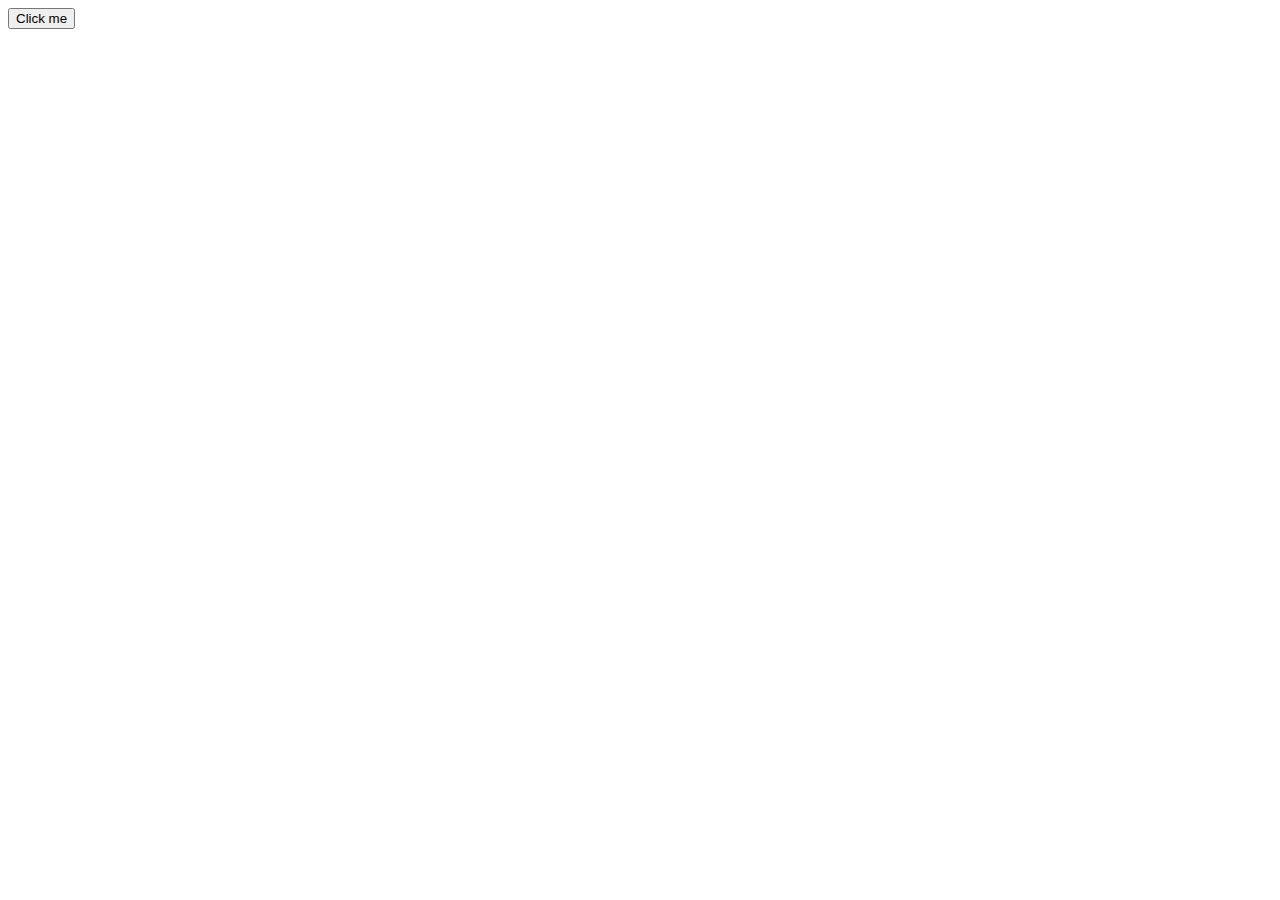
==== index.html @ d1eeb71b "Adicionando arquivos de teste documentação" ====
<!DOCTYPE html>
<html lang="en-US">
  <head>
    <meta charset="utf-8">
    <meta name="viewport" content="width=device-width">
    <title>Apply JavaScript example</title>    
</head>
  <body>
    <button id="botao">Click me</button>
    <script src="index.js"></script>
  </body>
</html>
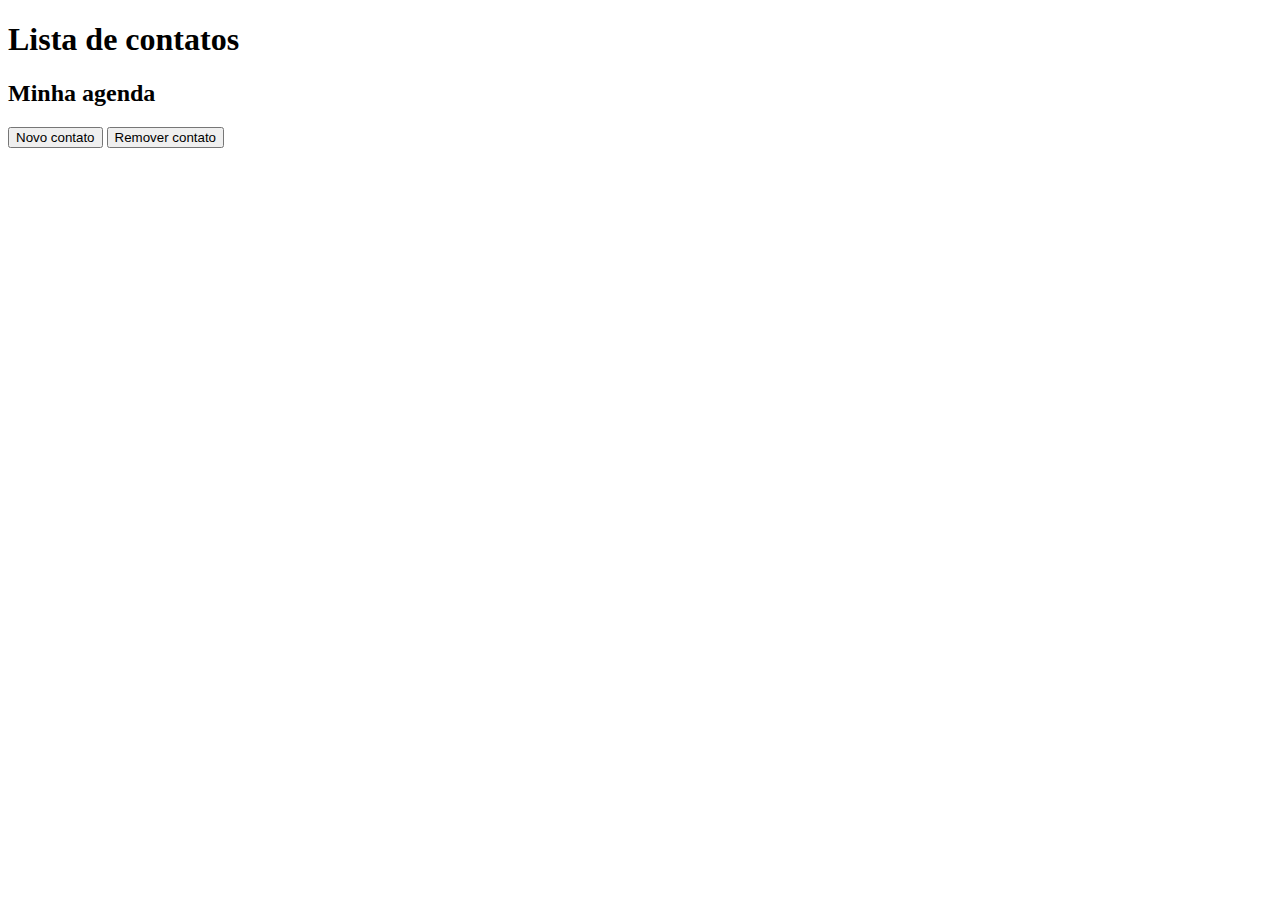
==== commit 884e234f: "Revisitando aulas" ====
--- a/index.html
+++ b/index.html
@@ -1,12 +1,19 @@
 <!DOCTYPE html>
-<html lang="en-US">
-  <head>
-    <meta charset="utf-8">
-    <meta name="viewport" content="width=device-width">
-    <title>Apply JavaScript example</title>    
+<html lang="en">
+<head>
+  <meta charset="UTF-8">
+  <meta name="viewport" content="width=device-width, initial-scale=1.0">
+  <title>Document</title>
+  <script src="index.js"></script>
 </head>
-  <body>
-    <button id="botao">Click me</button>
-    <script src="index.js"></script>
-  </body>
+<body>
+  <h1>Lista de contatos</h1>
+  
+  <h2>Minha agenda</h2>
+  
+  <button onclick="addContact()">Novo contato</button>
+  <button onclick="removeContact()">Remover contato</button>
+
+  <section id="contacts-list"></section>
+</body>
 </html>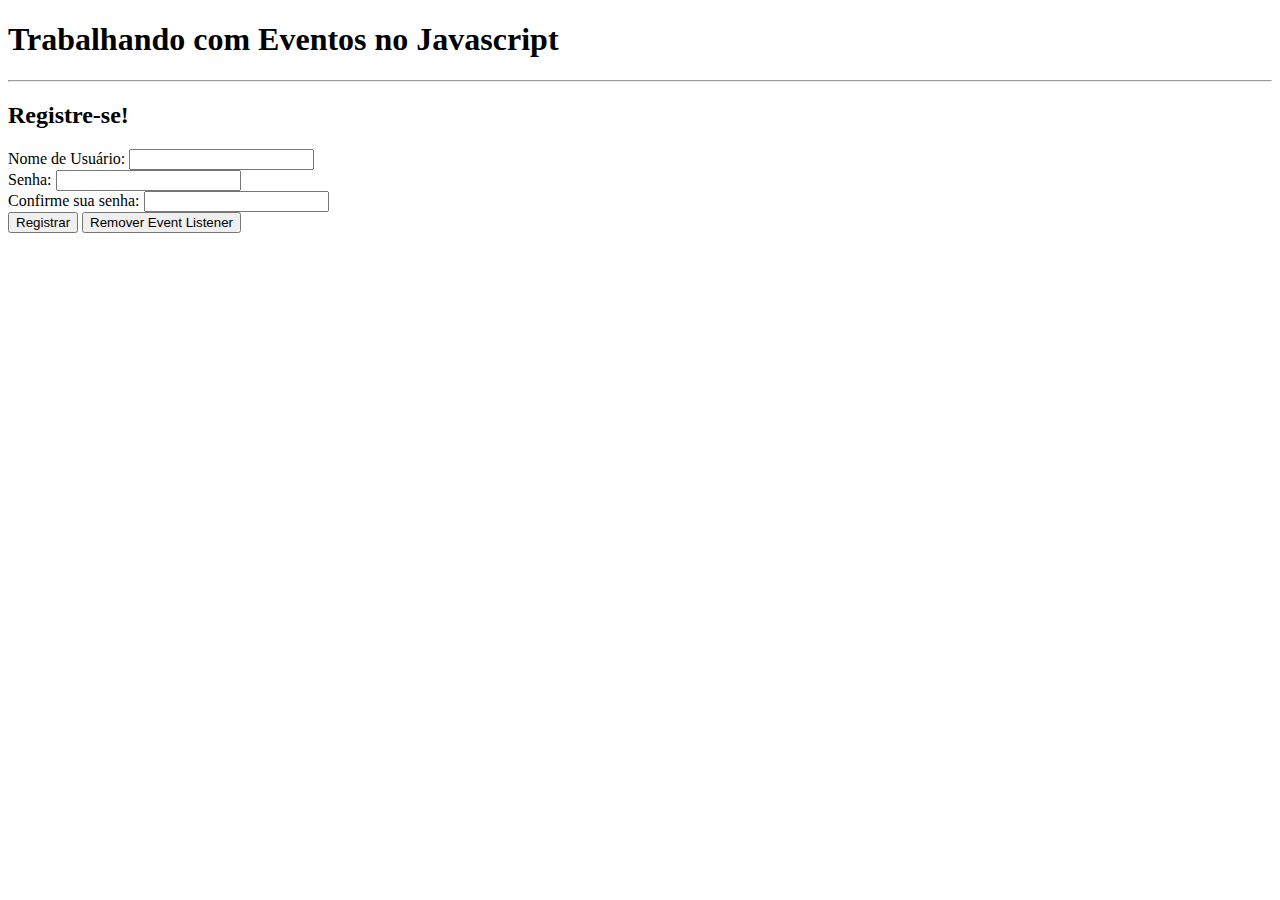
==== commit 6a8924a5: "Aula 156" ====
--- a/index.html
+++ b/index.html
@@ -2,18 +2,29 @@
 <html lang="en">
 <head>
   <meta charset="UTF-8">
+  <meta http-equiv="X-UA-Compatible" content="IE=edge">
   <meta name="viewport" content="width=device-width, initial-scale=1.0">
-  <title>Document</title>
-  <script src="index.js"></script>
+  <title>Trabalhando com Eventos</title>
 </head>
 <body>
-  <h1>Lista de contatos</h1>
-  
-  <h2>Minha agenda</h2>
-  
-  <button onclick="addContact()">Novo contato</button>
-  <button onclick="removeContact()">Remover contato</button>
+  <h1>Trabalhando com Eventos no Javascript</h1>
+  <hr>
 
-  <section id="contacts-list"></section>
+  <h2>Registre-se!</h2>
+  <section>
+    <label for="username">Nome de Usuário:</label>
+    <input type="text" name="username" id="username">
+    <br>
+    <label for="password">Senha:</label>
+    <input type="password" name="password" id="password">
+    <br>
+    <label for="passwordConfirmation">Confirme sua senha:</label>
+    <input type="password" name="passwordConfirmation" id="passwordConfirmation">
+    <br>
+    <button id="register-button">Registrar</button>
+    <button onclick="removeEvent()">Remover Event Listener</button>
+    
+    <script src="./index.js"></script>
+  </section>
 </body>
 </html>